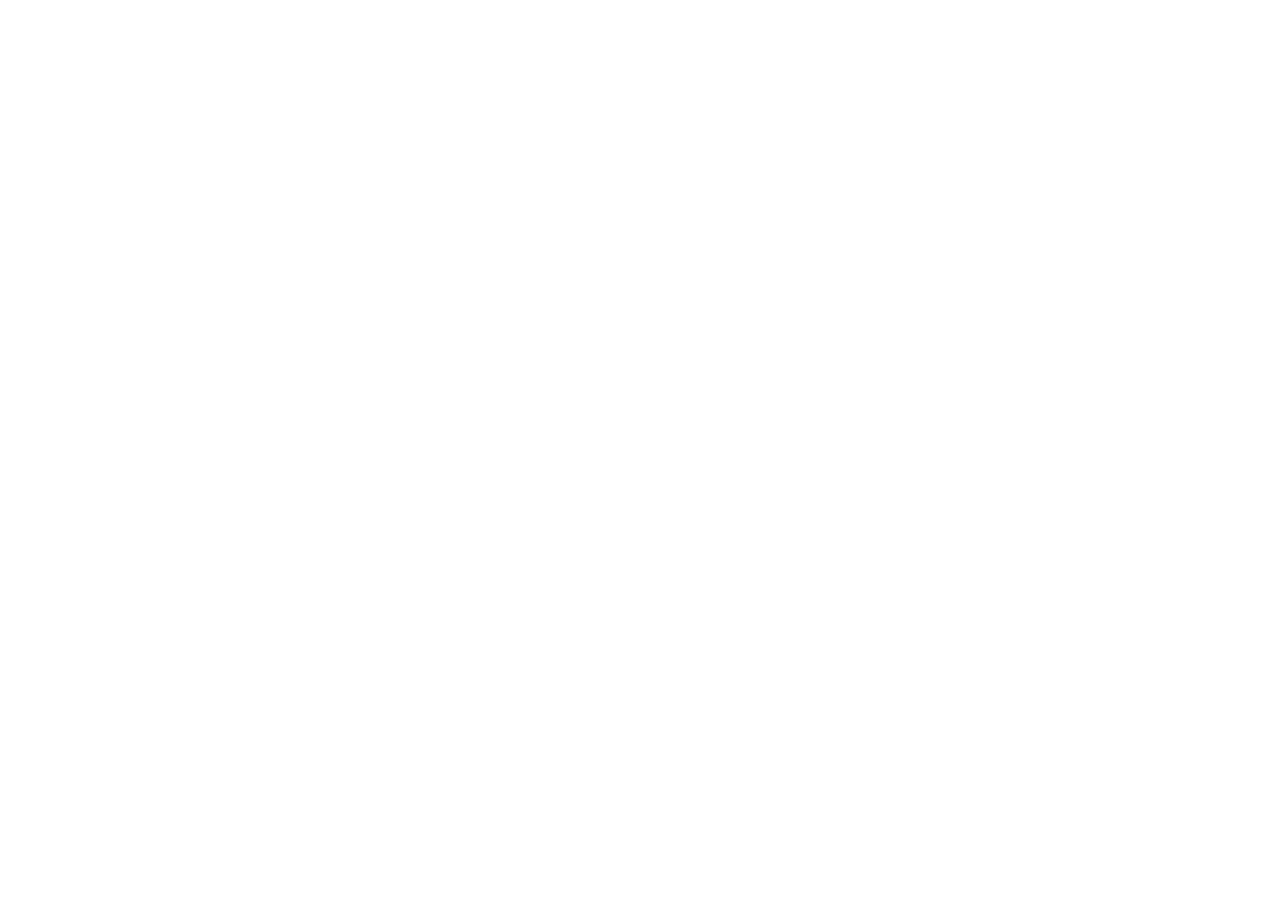
==== about.html @ af48400e "Initial commit" ====
<!DOCTYPE html>
<html lang="en">
<head>
    <meta charset="UTF-8">
    <meta name="viewport" content="width=device-width, initial-scale=1.0">
    <title>Document</title>
</head>
<body>
    
</body>
</html>
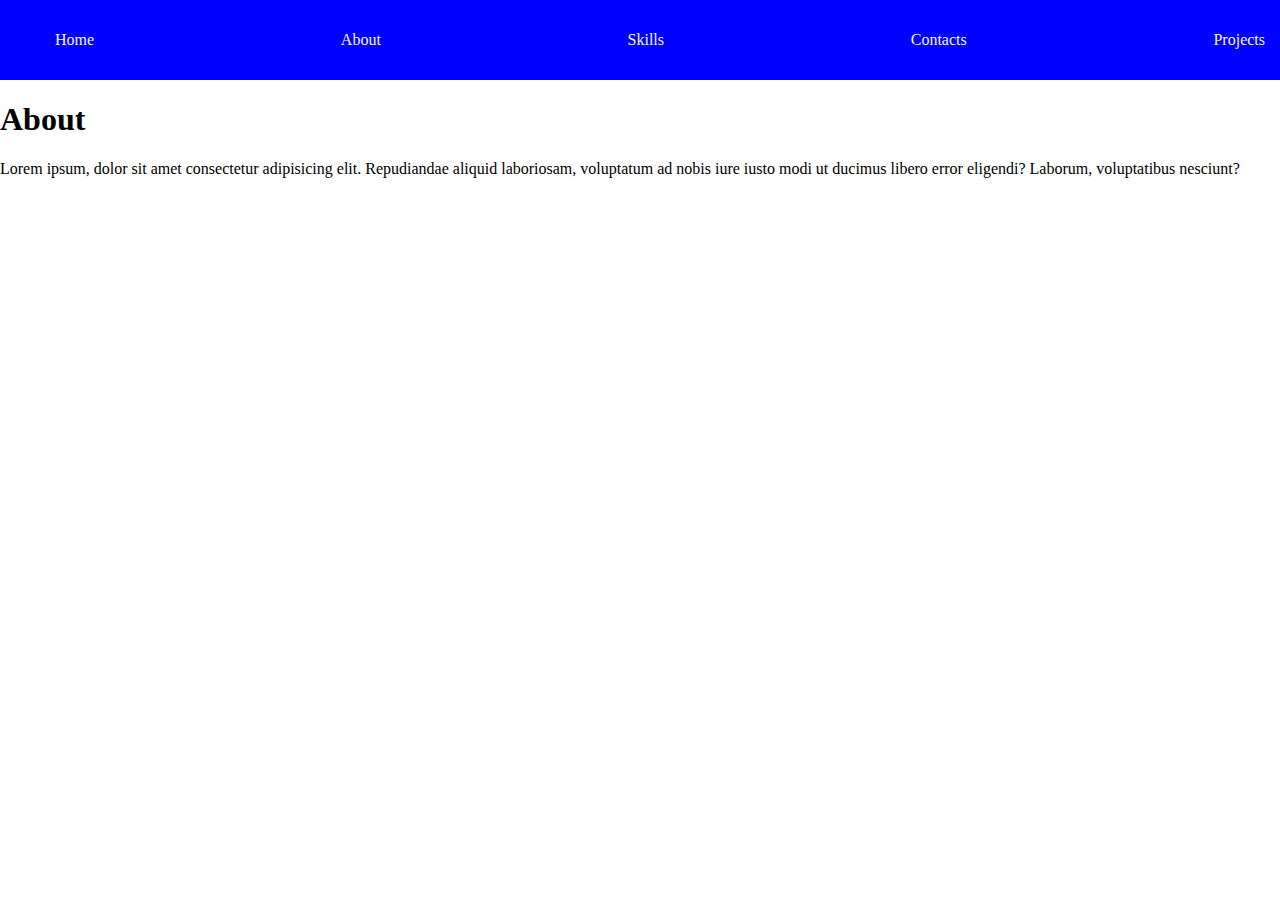
==== commit b45055ae: "End assigment" ====
--- a/about.html
+++ b/about.html
@@ -3,9 +3,22 @@
 <head>
     <meta charset="UTF-8">
     <meta name="viewport" content="width=device-width, initial-scale=1.0">
-    <title>Document</title>
+    <title>About</title>
 </head>
-<body>
-    
+<body style="margin: 0;">
+    <nav style="padding: 15px; background-color: blue; color: whitesmoke">
+        <ul style="list-style: none; display: flex; justify-content: space-between;">
+            <li><a href="./index.html" style="text-decoration: none; color: whitesmoke">Home</a></li>
+            <li><a href="./about.html" style="text-decoration: none; color: whitesmoke">About</a></li>
+            <li><a href="./skills.html" style="text-decoration: none; color: whitesmoke">Skills</a></li>
+            <li><a href="./contacts.html" style="text-decoration: none; color: whitesmoke">Contacts</a></li>
+            <li><a href="./projects.html" style="text-decoration: none; color: whitesmoke">Projects</a></li>
+        </ul>
+    </nav>
+    <main>
+    <h1>About</h1>
+    <p>Lorem ipsum, dolor sit amet consectetur adipisicing elit. Repudiandae aliquid laboriosam, voluptatum ad nobis iure iusto modi 
+        ut ducimus libero error eligendi? Laborum, voluptatibus nesciunt?</p>
+    <main>
 </body>
 </html>